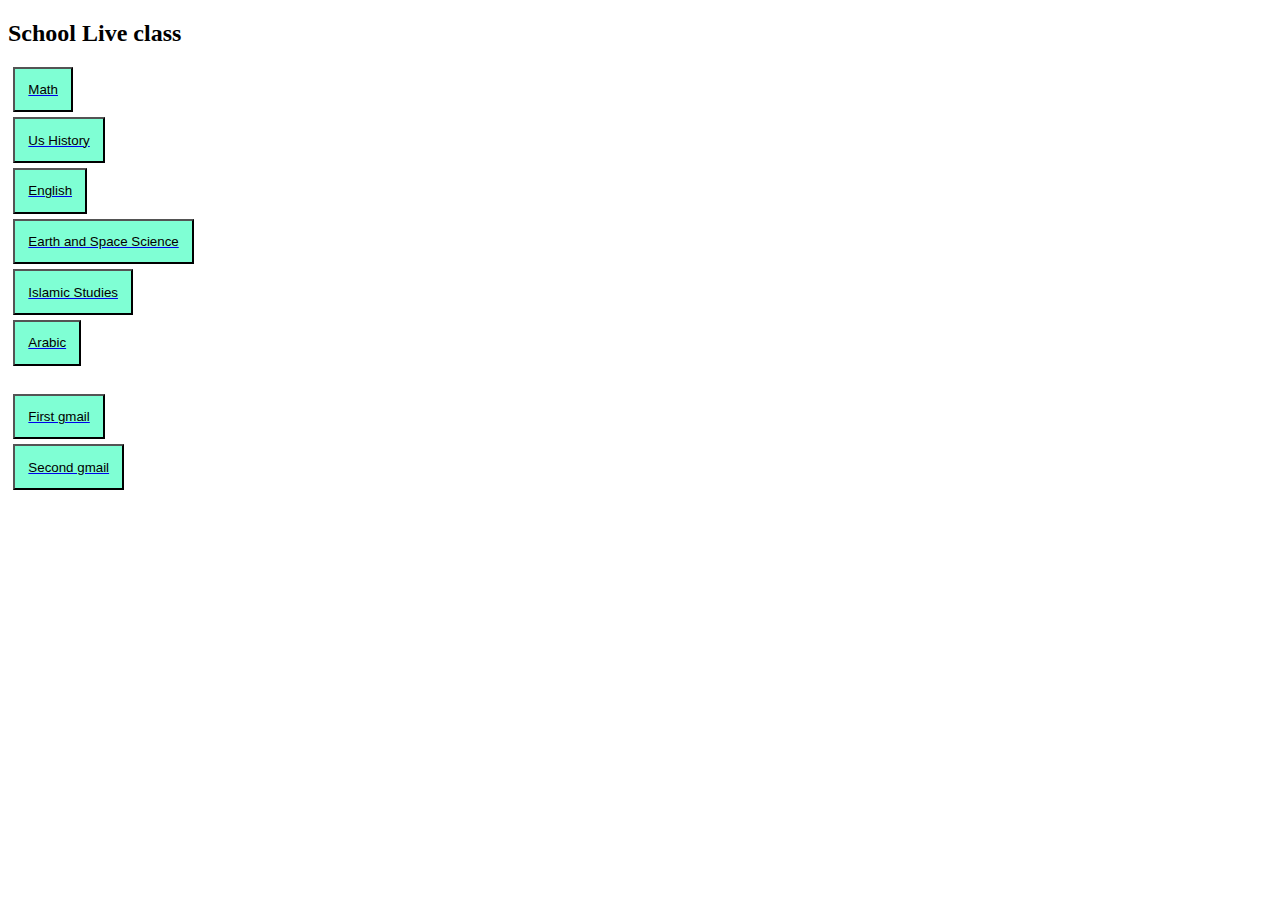
==== index.html @ 67420e61 "Add files via upload" ====
<!DOCTYPE html>
<html lang="en">

<head>
    <meta charset="UTF-8">
    <meta http-equiv="X-UA-Compatible" content="IE=edge">
    <meta name="viewport" content="width=device-width, initial-scale=1.0">
    <title>Visual Bookmarks</title>
    <link rel="stylesheet" href="index.css">
</head>

<body>
    <div class=content>
        <div class="Live_class">
            <h2>School Live class</h2>
            <a target='_blank' href="https://bayaanacademy.schoology.com/apps/5341103182/run/course/5213990305"><button
                                        bookmark-button>Math</button></a>
            <a target='_blank' href="https://bayaanacademy.schoology.com/apps/5341103182/run/course/5213990065"><button
                                        bookmark-button>Us
                                        History</button></a>
            <a target='_blank' href="https://bayaanacademy.schoology.com/apps/5341103182/run/course/5213989323"><button
                                        bookmark-button>English</button></a>
            <a target='_blank' href="https://bayaanacademy.schoology.com/apps/5341103182/run/course/5221795431"><button
                                        bookmark-button>Earth
                                        and Space Science</button></a>
            <a target='_blank' href="https://bayaanacademy.schoology.com/apps/5341103182/run/course/5213989200"><button
                                        bookmark-button>Islamic
                                        Studies</button></a>
            <a target='_blank' href="https://bayaanacademy.schoology.com/apps/5341103182/run/course/5338514619"><button
                                        bookmark-button>Arabic</button></a>
        </div>
        <br>
        <div>
            <a href="https://mail.google.com/mail/u/0/#inbox"><button bookmark-button>First
                                        gmail</button></a>
            <a href=" https://mail.google.com/mail/u/0/#inbox"><button bookmark-button>Second
                                        gmail</button></a>
        </div>
    </div>

    <script>
        function fn1() {
            var btns = document.querySelectorAll(['bookmark-button()']);

        }

        button.addeventlistener('click', fn1)();
    </script>
</body>

</html>
---- index.css ----
button {
    margin: 5px;
    padding: 1em;
    font-family: cursive, fantasy, sans-serif;
    text-align: center;
    display: flex;
    align-content: center;
    justify-content: center;
    text-decoration: none;
    background-color: aquamarine;
}

button:hover {
    background-color: blue;
    color: burlywood;
    border-radius: 20px;
}
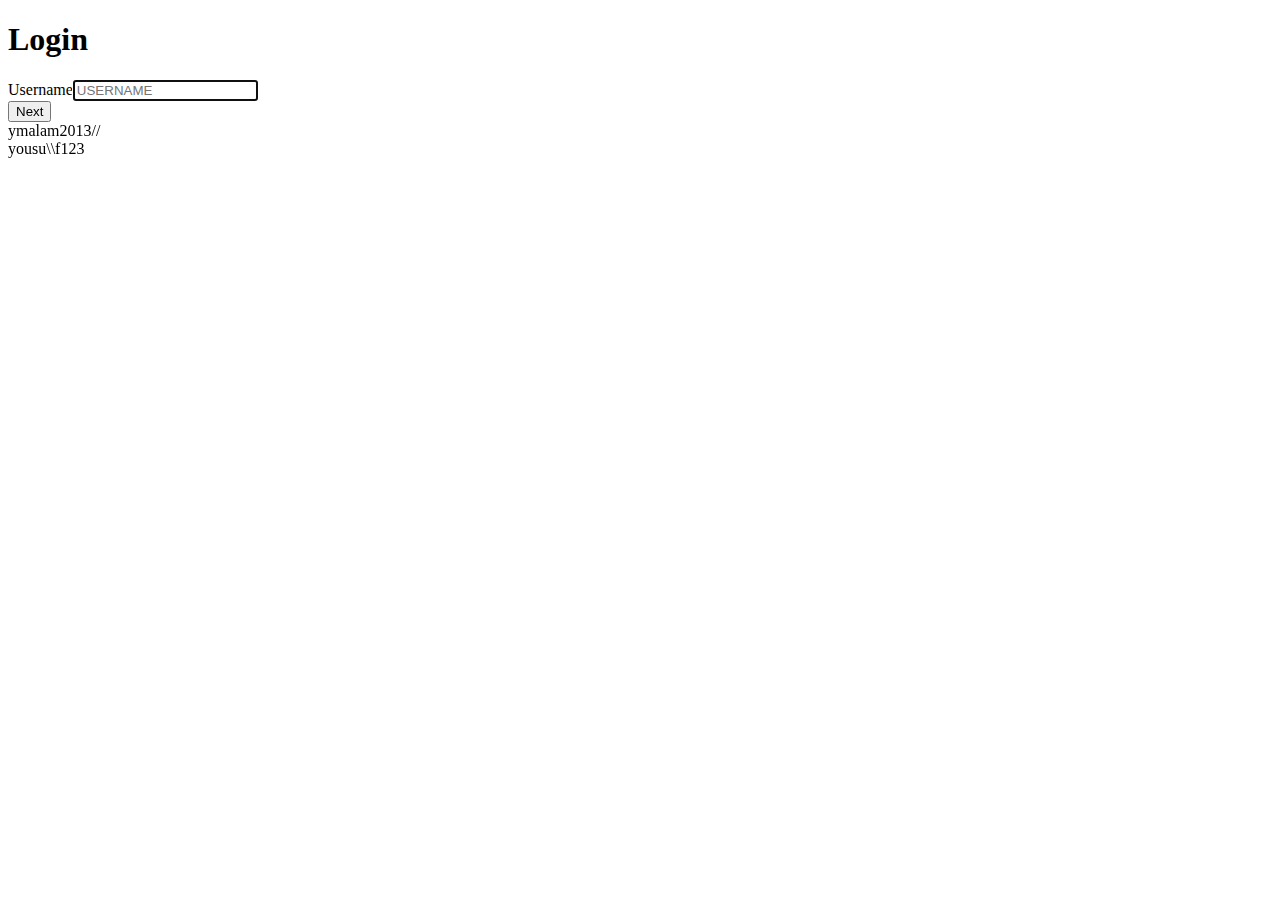
==== commit cd7a57c3: "Add files via upload" ====
--- a/index.html
+++ b/index.html
@@ -5,47 +5,36 @@
     <meta charset="UTF-8">
     <meta http-equiv="X-UA-Compatible" content="IE=edge">
     <meta name="viewport" content="width=device-width, initial-scale=1.0">
-    <title>Visual Bookmarks</title>
-    <link rel="stylesheet" href="index.css">
+    <title>Login</title>
+
 </head>
 
 <body>
-    <div class=content>
-        <div class="Live_class">
-            <h2>School Live class</h2>
-            <a target='_blank' href="https://bayaanacademy.schoology.com/apps/5341103182/run/course/5213990305"><button
-                                        bookmark-button>Math</button></a>
-            <a target='_blank' href="https://bayaanacademy.schoology.com/apps/5341103182/run/course/5213990065"><button
-                                        bookmark-button>Us
-                                        History</button></a>
-            <a target='_blank' href="https://bayaanacademy.schoology.com/apps/5341103182/run/course/5213989323"><button
-                                        bookmark-button>English</button></a>
-            <a target='_blank' href="https://bayaanacademy.schoology.com/apps/5341103182/run/course/5221795431"><button
-                                        bookmark-button>Earth
-                                        and Space Science</button></a>
-            <a target='_blank' href="https://bayaanacademy.schoology.com/apps/5341103182/run/course/5213989200"><button
-                                        bookmark-button>Islamic
-                                        Studies</button></a>
-            <a target='_blank' href="https://bayaanacademy.schoology.com/apps/5341103182/run/course/5338514619"><button
-                                        bookmark-button>Arabic</button></a>
-        </div>
-        <br>
-        <div>
-            <a href="https://mail.google.com/mail/u/0/#inbox"><button bookmark-button>First
-                                        gmail</button></a>
-            <a href=" https://mail.google.com/mail/u/0/#inbox"><button bookmark-button>Second
-                                        gmail</button></a>
-        </div>
+
+    <div class="container">
+        <h1>Login</h1>
+        <form method="get">
+            <label>Username</label><input id='username' autofocus placeholder="USERNAME" type="text">
+        </form>
+        <button type="submit" id="login" onclick="render()">Next</button>
     </div>
 
     <script>
-        function fn1() {
-            var btns = document.querySelectorAll(['bookmark-button()']);
+        function render() {
+            var username = document.getElementById(['username']).value;
 
+            if (username == 'mzalam2009') return window.location.assign('mpassword.html');
+            if (username == 'ymalam2013//') return window.location.assign('ypassword.html');
+            //if (username !== 'mzalam2009' || 'ymalam2013//') return alert("Invalid user")
+
+
+            //if (password !== 'maryam123' || 'yousu\\f123') return alert("Invalid Username/Password combanation")
+            if (password == 'maryam123') return window.location.assign('muhammad.html');
+            //if (password == 'yousu\\123') return window.location.assign('yousuf.html');
         }
-
-        button.addeventlistener('click', fn1)();
     </script>
 </body>
 
-</html>+</html>
+ymalam2013//
+<br>yousu\\f123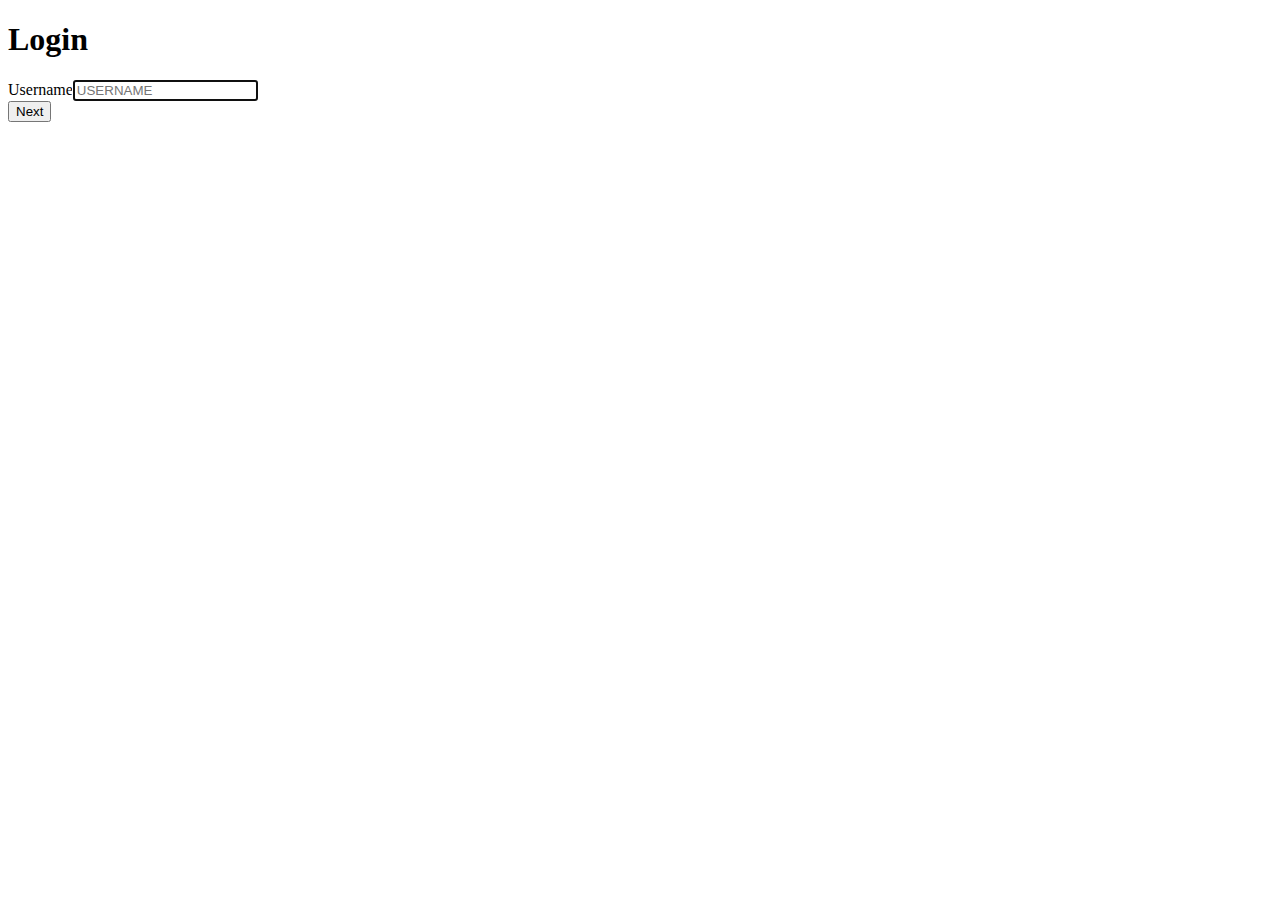
==== commit 20fcdb9f: "Add files via upload" ====
--- a/index.html
+++ b/index.html
@@ -35,6 +35,4 @@
     </script>
 </body>
 
-</html>
-ymalam2013//
-<br>yousu\\f123+</html>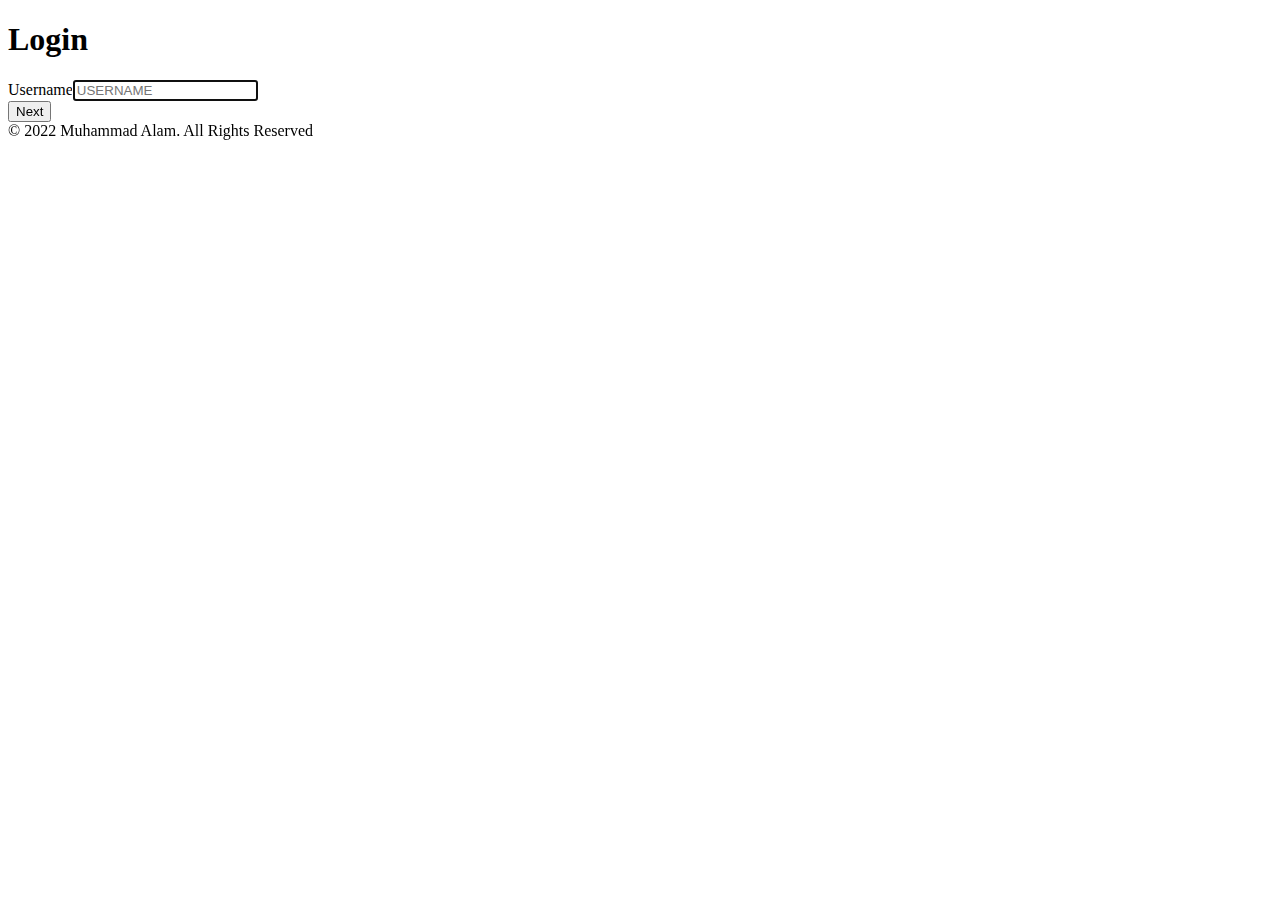
==== commit 34eb3cc6: "All rights reserved" ====
--- a/index.html
+++ b/index.html
@@ -24,15 +24,11 @@
             var username = document.getElementById(['username']).value;
 
             if (username == 'mzalam2009') return window.location.assign('mpassword.html');
-            if (username == 'ymalam2013//') return window.location.assign('ypassword.html');
-            //if (username !== 'mzalam2009' || 'ymalam2013//') return alert("Invalid user")
+            if (username == 'ymalam2022') return window.location.assign('ypassword.html');
 
-
-            //if (password !== 'maryam123' || 'yousu\\f123') return alert("Invalid Username/Password combanation")
-            if (password == 'maryam123') return window.location.assign('muhammad.html');
-            //if (password == 'yousu\\123') return window.location.assign('yousuf.html');
         }
     </script>
+    <label>© 2022 Muhammad Alam. All Rights Reserved</label>
 </body>
 
-</html>+</html>
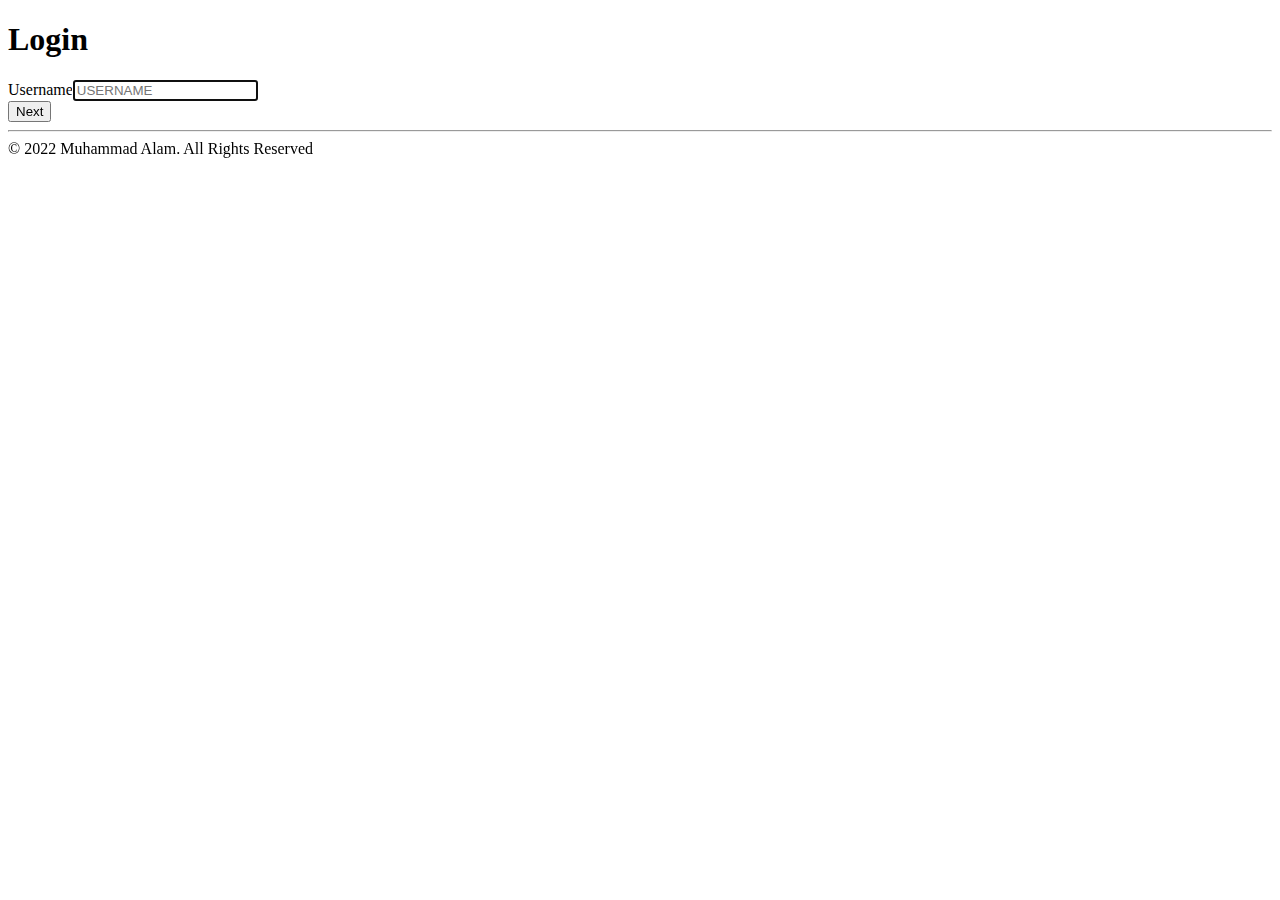
==== commit d32a2ec1: "All rights reserved" ====
--- a/index.html
+++ b/index.html
@@ -28,7 +28,10 @@
 
         }
     </script>
-    <label>© 2022 Muhammad Alam. All Rights Reserved</label>
+    <footer>
+        <hr>
+        <label>© 2022 Muhammad Alam. All Rights Reserved</label>
+    </footer>
 </body>
 
 </html>
